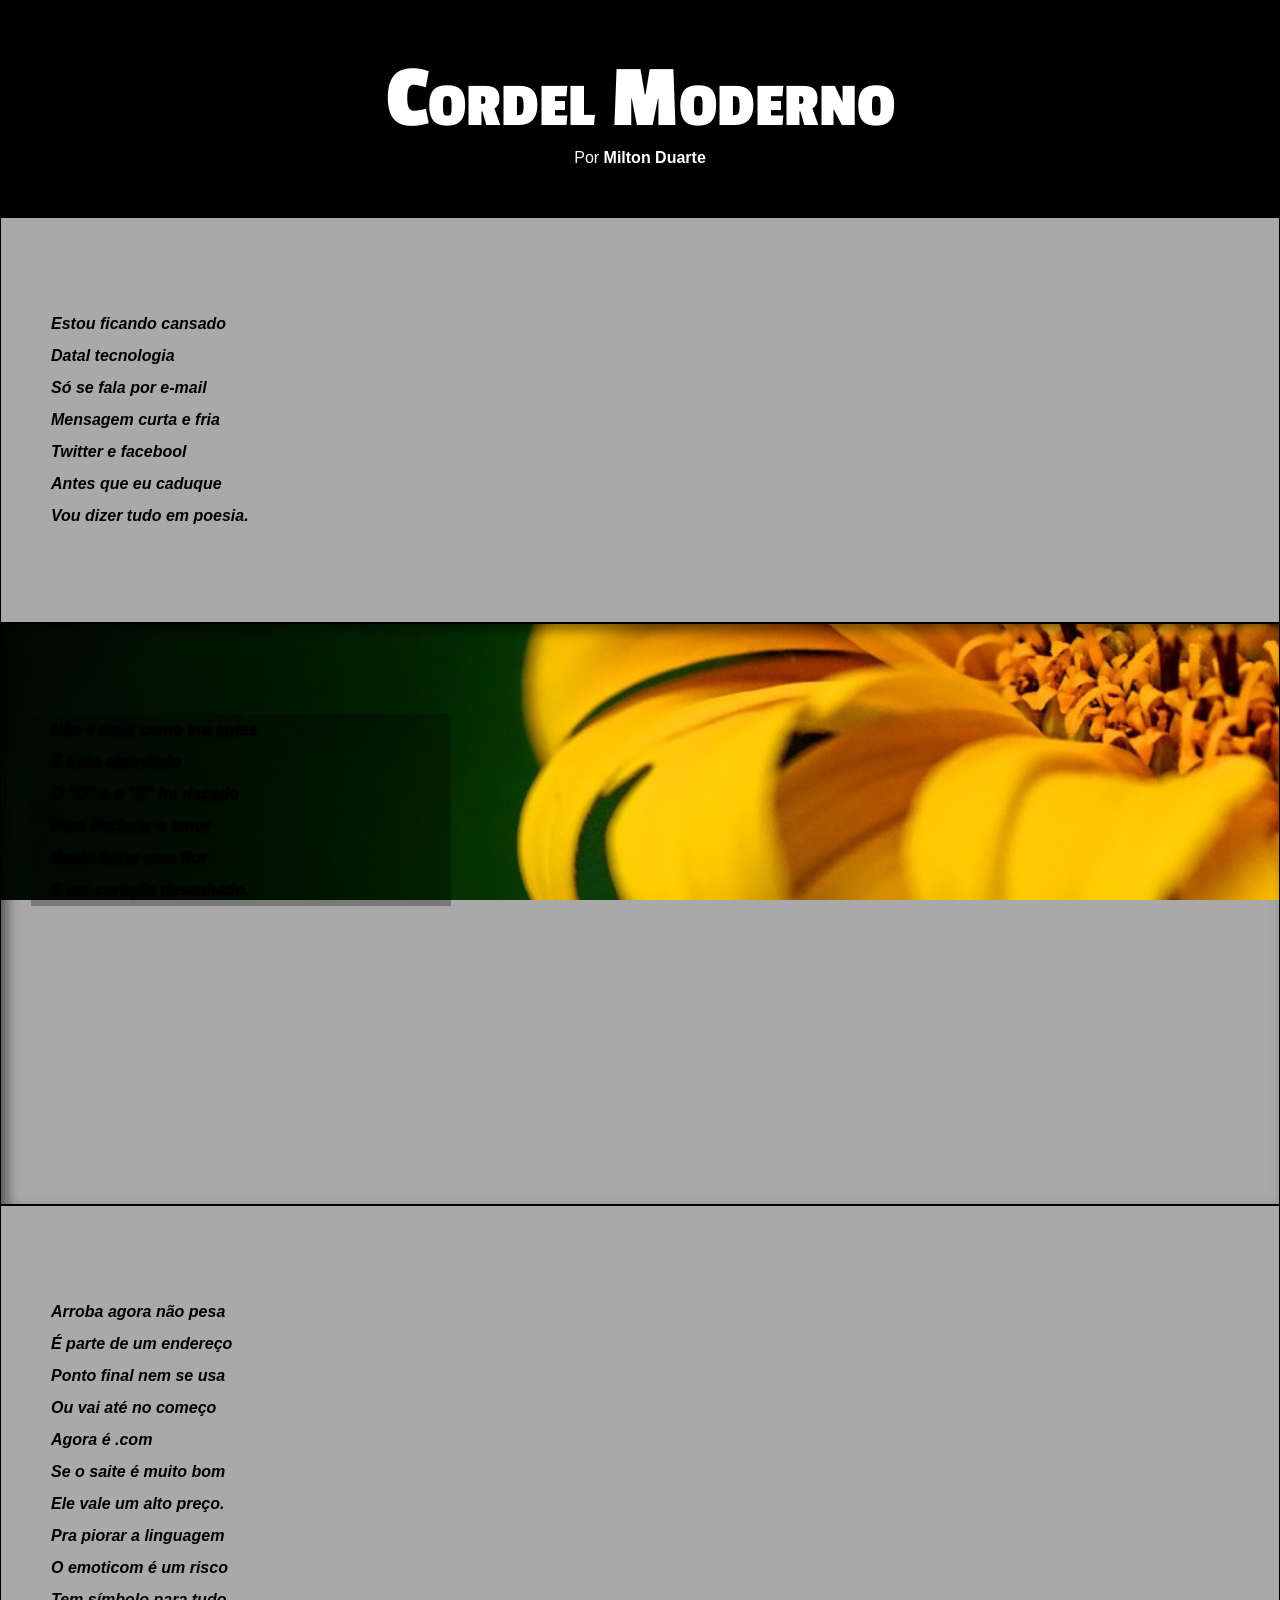
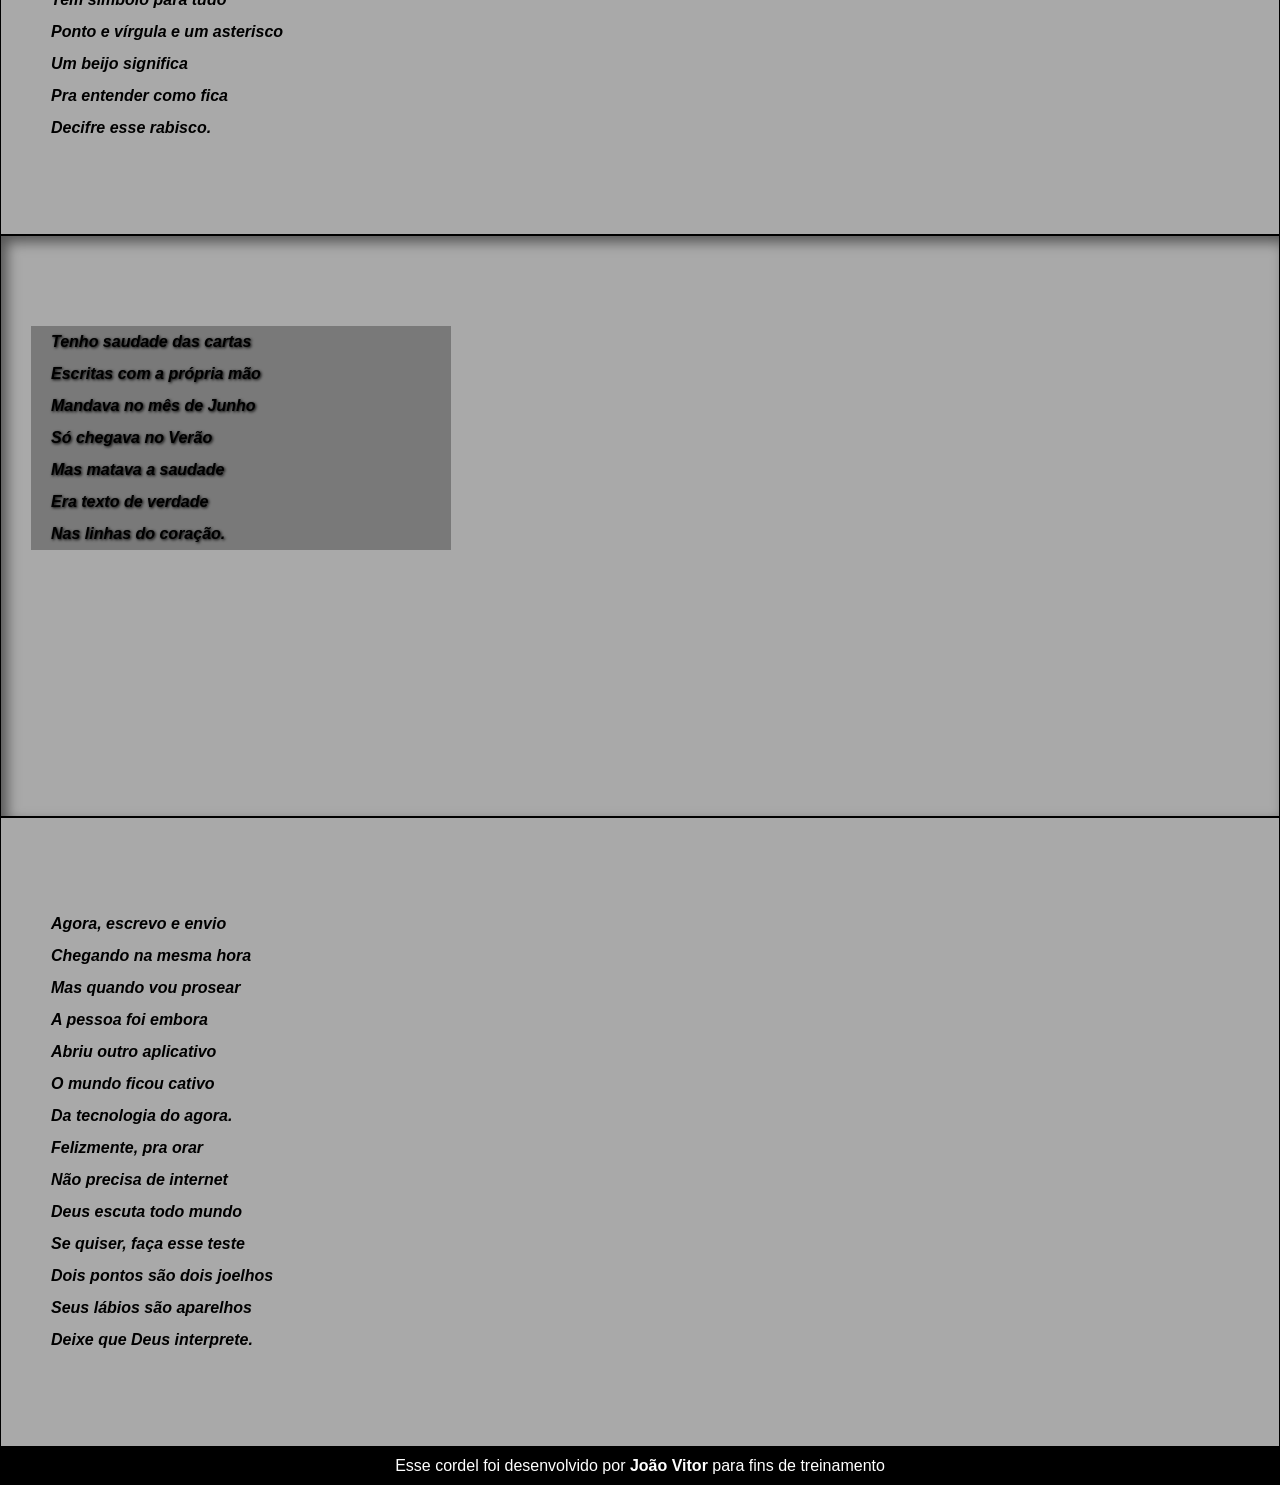
==== index.html @ f5f325f4 "correção nome do arquivo main" ====
<!DOCTYPE html>
<html lang="pt-br">

<head>
  <meta charset="UTF-8">
  <meta name="viewport" content="width=device-width, initial-scale=1.0">
  <link rel="shortcut icon" href="https://cdn-icons-png.flaticon.com/128/3577/3577902.png" type="image/x-icon">
  <title>Cordel moderno</title>
  <link rel="stylesheet" href="style/style.css">
</head>

<body>
  <header>
    <h1>Cordel Moderno</h1>
    <p>Por <a href="https://www.recantodasletras.com.br/poesias/3186743section" target="_blank" rel="external">Milton
        Duarte</a>
    </p>
  </header>
  <main>
    <section class="Branco">
      <p>Estou ficando cansado <br>
        Datal tecnologia <br>
        Só se fala por e-mail <br>
        Mensagem curta e fria <br>
        Twitter e facebool <br>
        Antes que eu caduque <br>
        Vou dizer tudo em poesia.</p>
    </section>
    <section class="imagem" id="joaninha">
      <p>Não é mais como era antes <br>
        É tudo abreviado <br>
        O "O" e o "E" foi riscado <br>
        Para declarar o amor <br>
        Basta botar uma flor <br>
        E um coração desenhado.</p>
    </section>
    <section class="Branco">
      <p>Arroba agora não pesa <br>
        É parte de um endereço <br>
        Ponto final nem se usa <br>
        Ou vai até no começo <br>
        Agora é .com <br>
        Se o saite é muito bom <br>
        Ele vale um alto preço.</p>
      <p>Pra piorar a linguagem <br>
        O emoticom é um risco <br>
        Tem símbolo para tudo <br>
        Ponto e vírgula e um asterisco <br>
        Um beijo significa <br>
        Pra entender como fica <br>
        Decifre esse rabisco.</p>
    </section>
    <section class="imagem" id="cartas">
      <p>
        Tenho saudade das cartas <br>
        Escritas com a própria mão <br>
        Mandava no mês de Junho <br>
        Só chegava no Verão <br>
        Mas matava a saudade <br>
        Era texto de verdade <br>
        Nas linhas do coração.
      </p>
    </section>
    <section class="Branco">
      <p>
        Agora, escrevo e envio <br>
        Chegando na mesma hora <br>
        Mas quando vou prosear <br>
        A pessoa foi embora <br>
        Abriu outro aplicativo <br>
        O mundo ficou cativo <br>
        Da tecnologia do agora. <br>
      </p>
      <p>
        Felizmente, pra orar <br>
        Não precisa de internet <br>
        Deus escuta todo mundo <br>
        Se quiser, faça esse teste <br>
        Dois pontos são dois joelhos <br>
        Seus lábios são aparelhos <br>
        Deixe que Deus interprete.
      </p>
    </section>

  </main>
  <footer>
    <p>Esse cordel foi desenvolvido por <a href="https://github.com/joaodias3105">João Vitor</a> para fins de
      treinamento</p>
  </footer>

</body>

</html>
---- style/style.css ----
@charset "URF-8";
 @import url('https://fonts.googleapis.com/css2?family=Passion+One:wght@400;700;900&display=swap');

 @import url('https://fonts.googleapis.com/css2?family=Sriracha&display=swap');

 :root {
   --fonte1: Verdana, Geneva, Tahoma, sans-serif;
   --fonte2: "Passion One", sans-serif;
   --fonte3: "Sriracha" cursive;
 }

 * {
   margin: 0px;
   padding: 0px;
 }

 html,
 body {
   min-height: 100vh;
   background-color: darkgray;
   font-family: var(--fonte1);

 }



 header {
   background-color: black;
   color: white;
   max-width: 100%;
   margin: auto;
 }

 header>h1 {
   font-family: 'título';
   text-align: center;
   padding-top: 50px;
   font-variant: small-caps;
   font-family: var(--fonte2);
   font-size: 7vw;

 }

 header>p {
   font: ;
   text-align: center;
   margin: 0px;
   padding-bottom: 50px;

 }

 a {
   text-decoration: none;
   font-weight: bold;
   color: white;
   transition-duration: .6s;
 }

 a:hover {
   text-decoration: underline;
   background-color: white;
   color: black;
 }


 section {
   padding-top: 10vh;
   padding-bottom: 10vh;
   padding-left: 30px;
   border: 1px solid black;
   max-height: 500px;
   max-width: 100%;
   margin: auto;
   font-family: var(--fonte3);
   font-size: 1em;
 }

 section>p {
   padding-left: 20px;
   font-weight: 600;
   font-style: italic;
   line-height: 2em;
 }

 section.normal {
   background-color: white;
   color: black;
 }

 section.imagem {
   background-color: gray;
   box-shadow: inset 6px 6px 13px 0px rgba(0, 0, 0, 0.507);
 }

 section.imagem#joaninha {
   background-image: url(../imagens/background001.jpg);
   background-size: cover;
   background-attachment: fixed;
   background-position: right center;
   max-width: 100%;
   height: 400px;
 }

 section.imagem#cartas {
   background-image: url(../imagens/background002.jpg);
   background-size: cover;
   background-attachment: fixed;
   background-position: right center;
   max-width: 100%;
   height: 400px;
 }

 section.imagem>p {
   background-color: rgba(0, 0, 0, 0.288);
   width: 400px;
   text-shadow: 1px 1px 3px black;
 }

 footer {
   background-color: black;
   margin: auto;
   color: white;
   text-align: center;
   padding: 10px;
 }
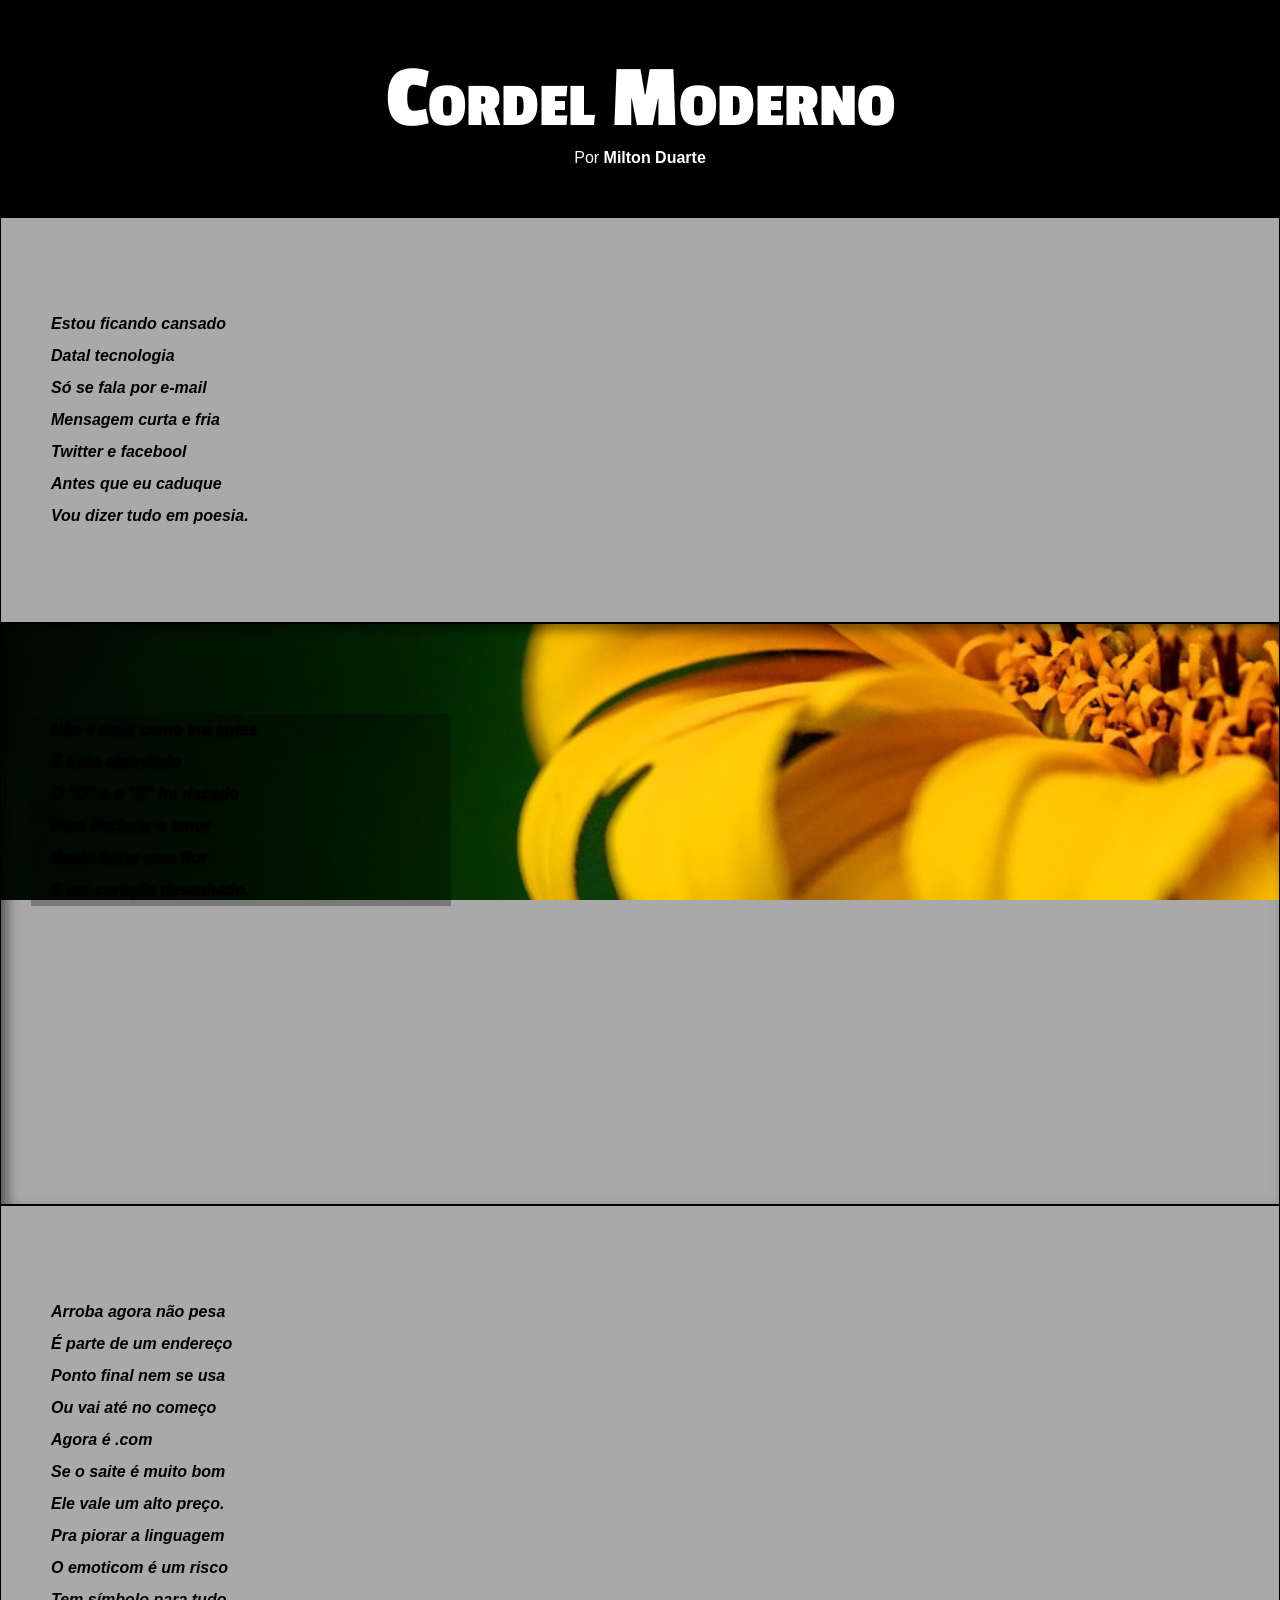
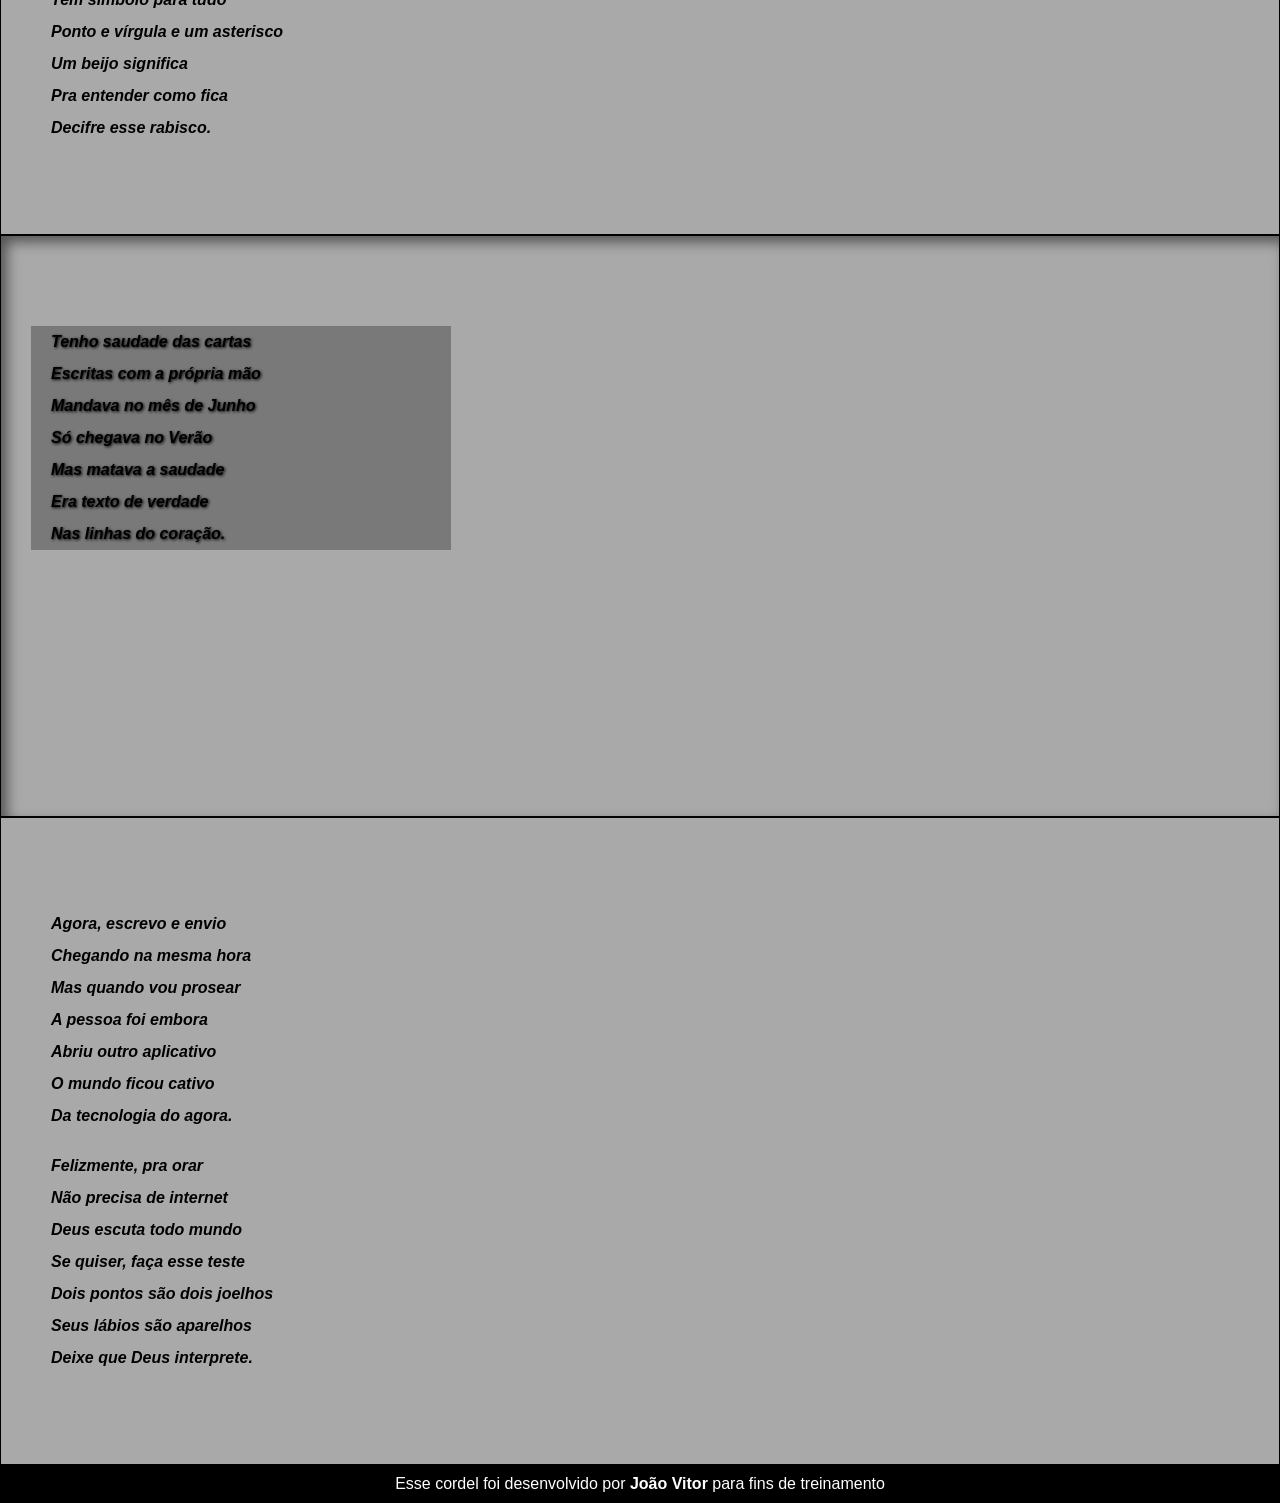
==== commit 79f21c68: "Corrigindo ultimos 2 paragrafos grudados" ====
--- a/index.html
+++ b/index.html
@@ -71,6 +71,7 @@
         O mundo ficou cativo <br>
         Da tecnologia do agora. <br>
       </p>
+      <br>
       <p>
         Felizmente, pra orar <br>
         Não precisa de internet <br>
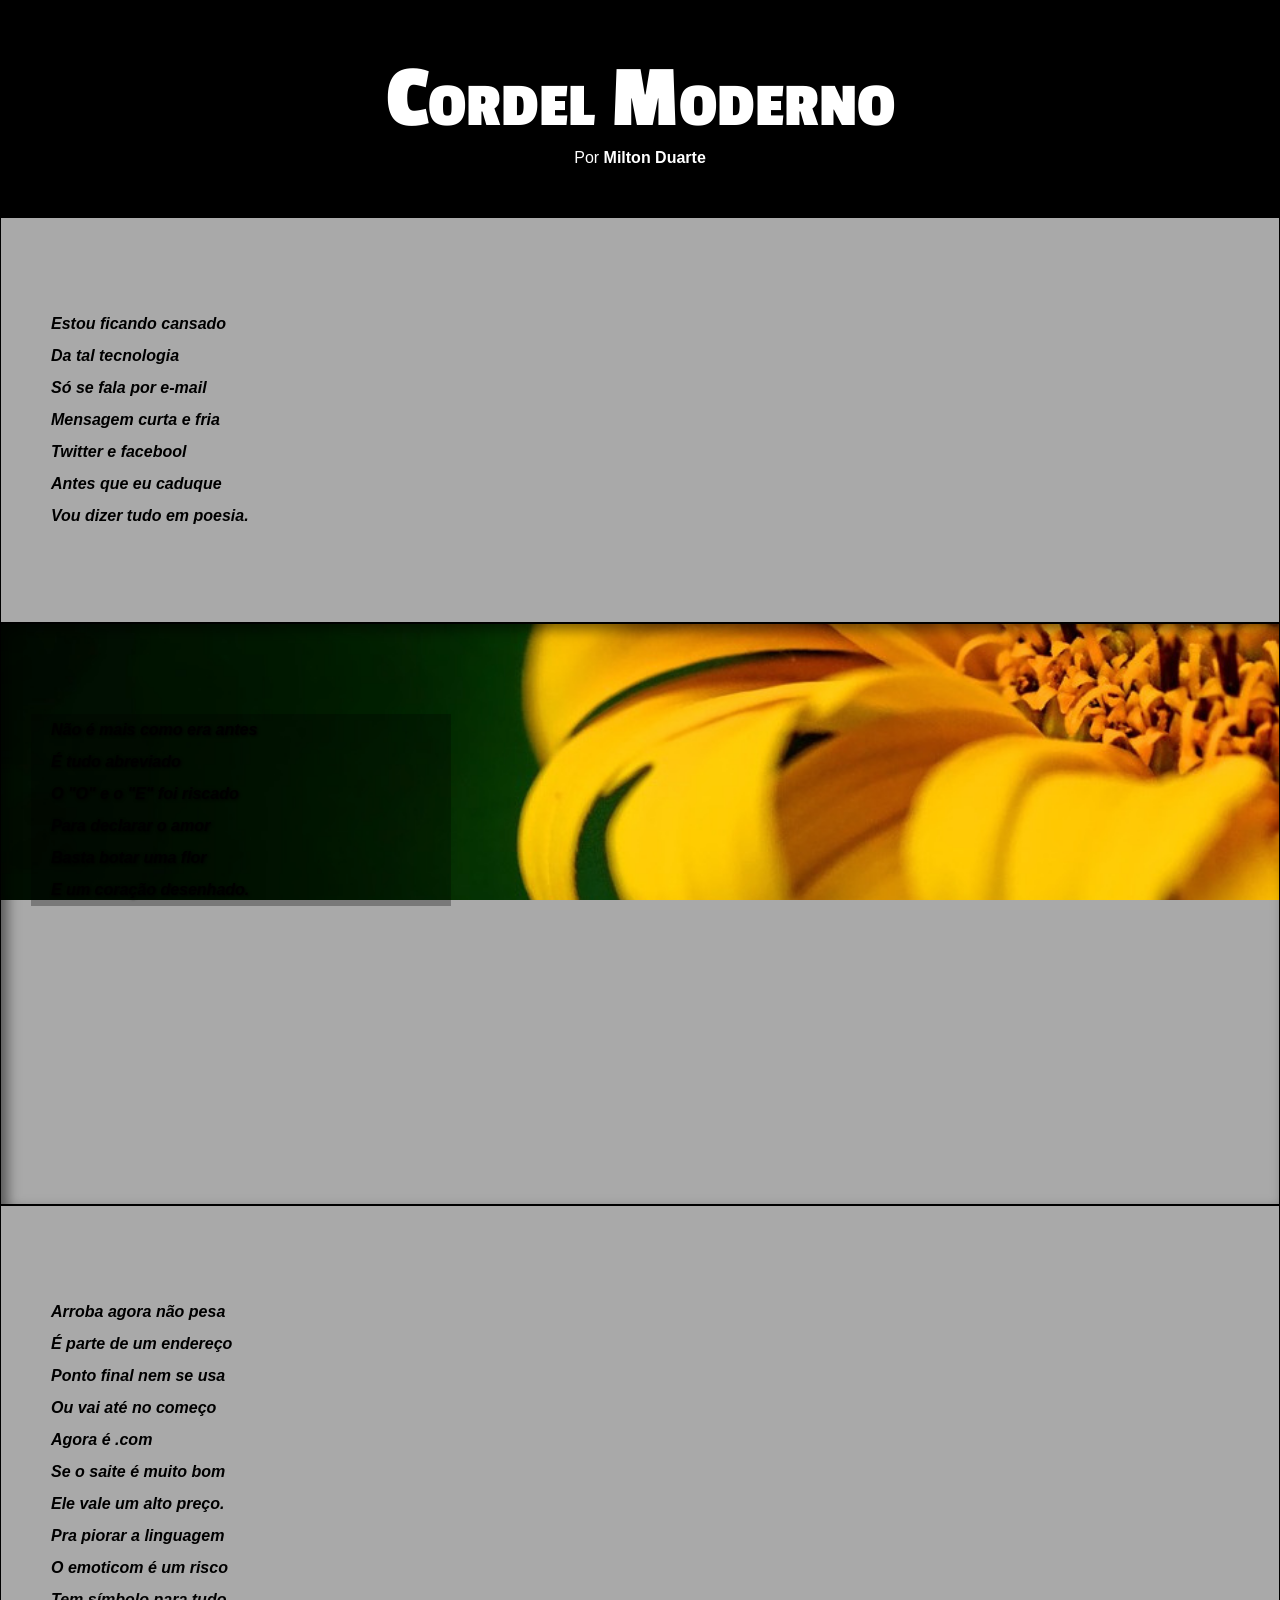
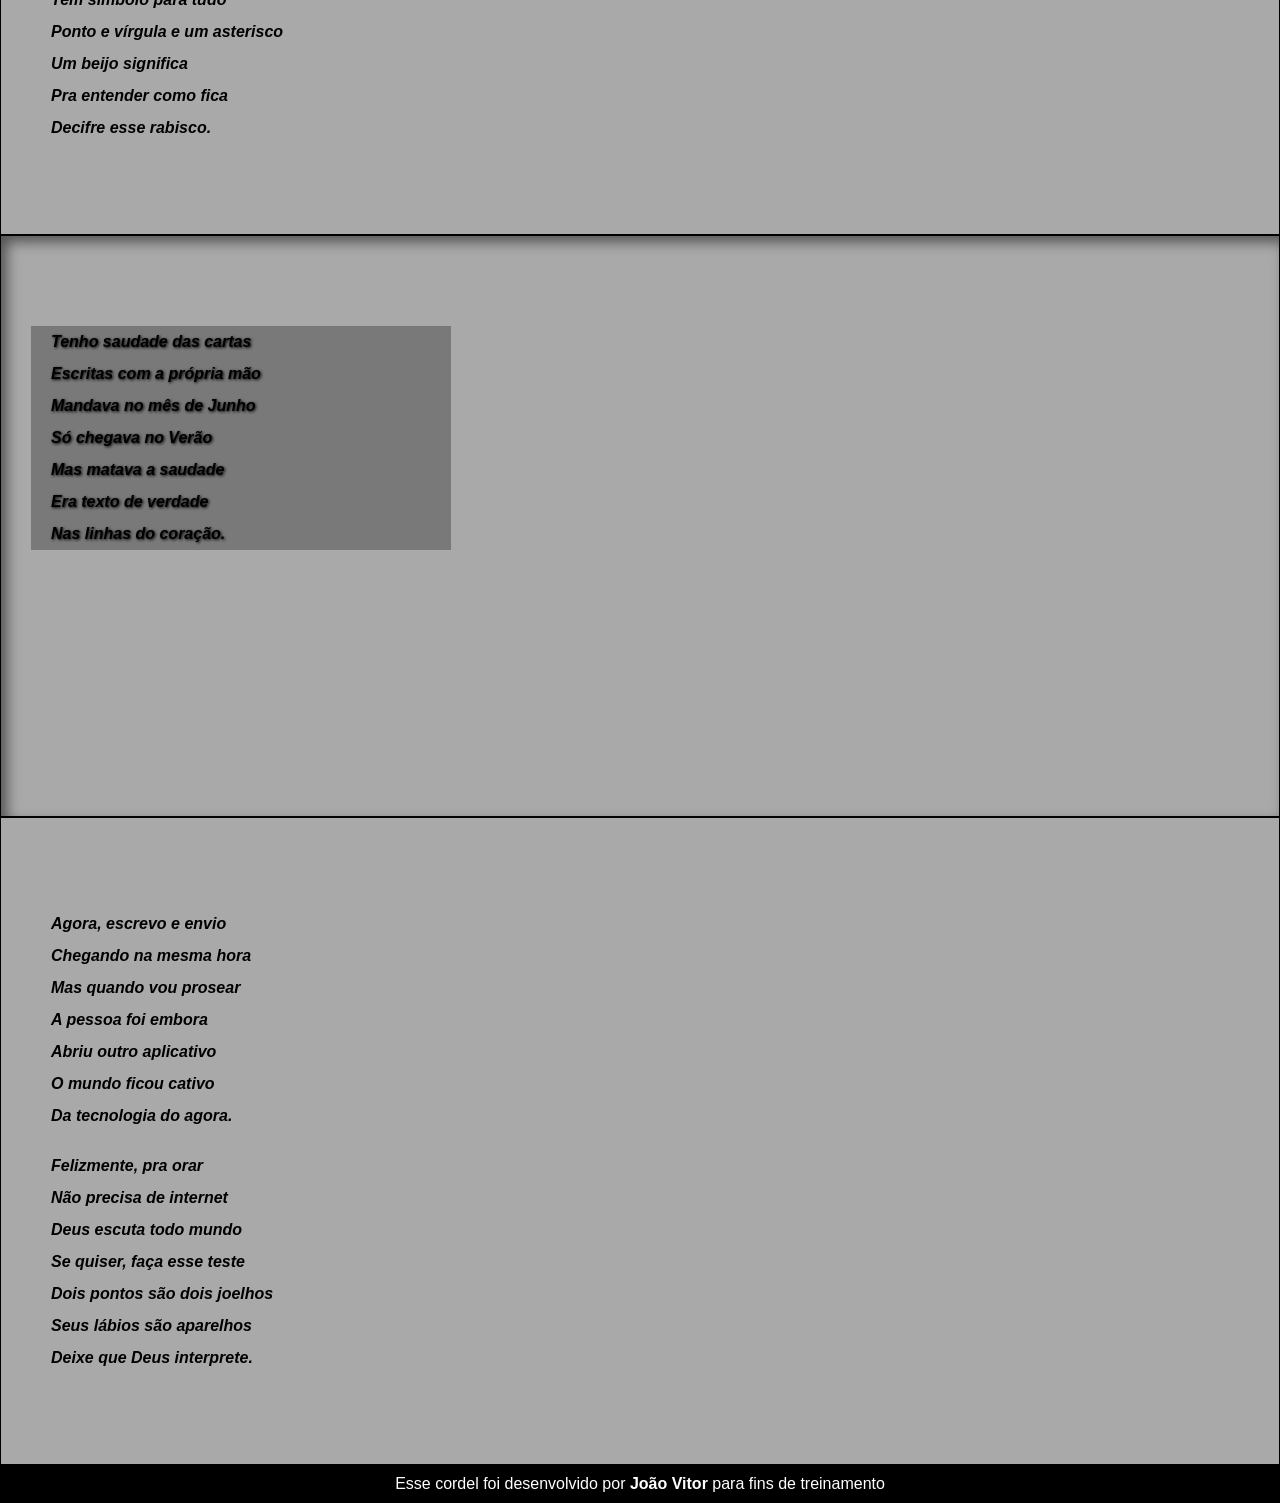
==== commit d27d8ef6: "Erro gramatical, rs" ====
--- a/index.html
+++ b/index.html
@@ -19,7 +19,7 @@
   <main>
     <section class="Branco">
       <p>Estou ficando cansado <br>
-        Datal tecnologia <br>
+        Da tal tecnologia <br>
         Só se fala por e-mail <br>
         Mensagem curta e fria <br>
         Twitter e facebool <br>
